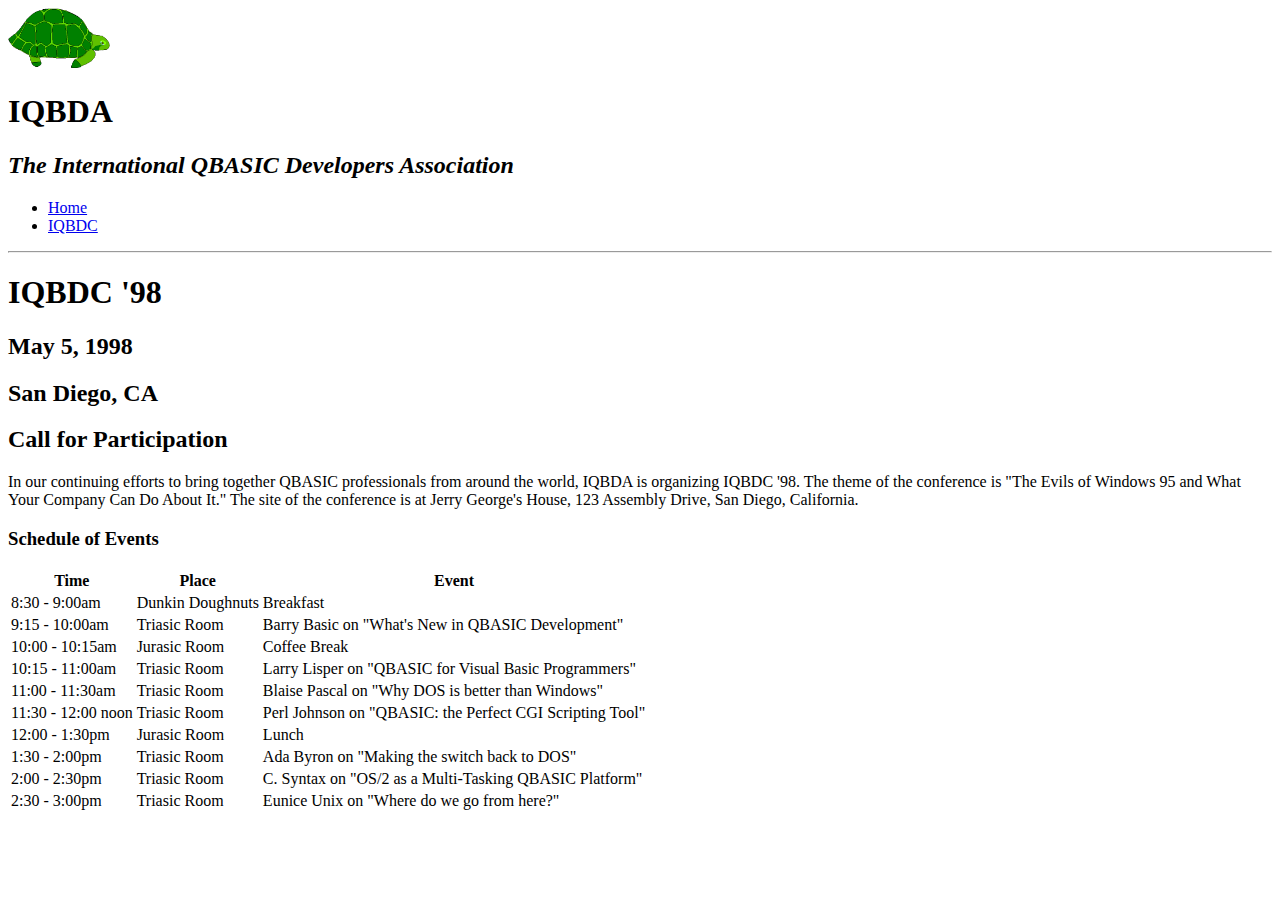
==== iqbdc.html @ 31531ba2 "Completed part 2" ====
<!DOCTYPE html>
<html>
  <head>
    <meta http-equiv="Content-Type" content= "text/html; charset=utf-8">
    <title>IQBDA</title>
    <link rel="stylesheet" type="text/css" href="base.css" media="screen" />
  </head>
  <body>
    <div id="page-wrapper">
      
      <div id="masthead">
        <img width="102" height="60" src="Skittles.gif" alt="logo">
          <h1>IQBDA</h1>
       
        <h2><i>The International QBASIC Developers
          Association</i></h2>
      </div>
      
      <nav id="navbar">
        <ul>
          <li>
            <a href="index.html">Home</a>
          </li>
          <li>
            <a href="iqbdc.html">IQBDC</a>
          </li>
           </ul>
           </nav>
   
      <hr>
      <div id="content">
      <header>
        <h1>IQBDC '98</h1>
        <h2>May 5, 1998</h2>
        <h2>San Diego, CA</h2>
        <h2>Call for Participation</h2>
        <p>In our continuing efforts to bring together QBASIC professionals from around the world, IQBDA is organizing IQBDC '98. The theme of the conference is "The Evils of Windows 95 and What Your Company Can Do About It." The site of the conference is at Jerry George's House, 123 Assembly Drive, San Diego, California.
        </p>
        <h3>Schedule of Events</h3>
      </header>
      
      <table>      
        <tr>
          <th>Time</th>
          <th>Place</th>
          <th>Event</th>
        </tr>
        <tr>
          <td>8:30 - 9:00am</td>   
          <td>Dunkin Doughnuts</td>    
          <td>Breakfast</td>
        </tr>
        <tr>
          <td>9:15 - 10:00am</td>  
          <td>Triasic Room</td>    
          <td>Barry Basic on "What's New in QBASIC Development"</td>
        </tr>
        <tr>
          <td>10:00 - 10:15am</td>     
          <td>Jurasic Room</td>    
          <td>Coffee Break</td>
        </tr>
        <tr>
          <td>10:15 - 11:00am</td>     
          <td>Triasic Room</td>    
          <td>Larry Lisper on "QBASIC for Visual Basic Programmers"</td>
        </tr>
        <tr>
          <td>11:00 - 11:30am</td>     
          <td>Triasic Room</td>    
          <td>Blaise Pascal on "Why DOS is better than Windows"</td>
        </tr>
        <tr>
          <td>11:30 - 12:00 noon</td>  
          <td>Triasic Room</td>
          <td>Perl Johnson on "QBASIC: the Perfect CGI Scripting Tool"</td>
        </tr>
        <tr>
          <td>12:00 - 1:30pm</td>  
          <td>Jurasic Room</td>    
          <td>Lunch</td>
        </tr>
        <tr>
          <td>1:30 - 2:00pm</td>   
          <td>Triasic Room</td>    
          <td>Ada Byron on "Making the switch back to DOS"</td>
        </tr>
        <tr>
          <td>2:00 - 2:30pm</td>   
          <td>Triasic Room</td>    
          <td>C. Syntax on "OS/2 as a Multi-Tasking QBASIC Platform"</td>
        </tr>
        <tr>
          <td>2:30 - 3:00pm</td>   
          <td>Triasic Room</td>    
          <td>Eunice Unix on "Where do we go from here?"</td>
        </tr>
     </table>     
        
      </div>

    </div>
  </body>
</html>
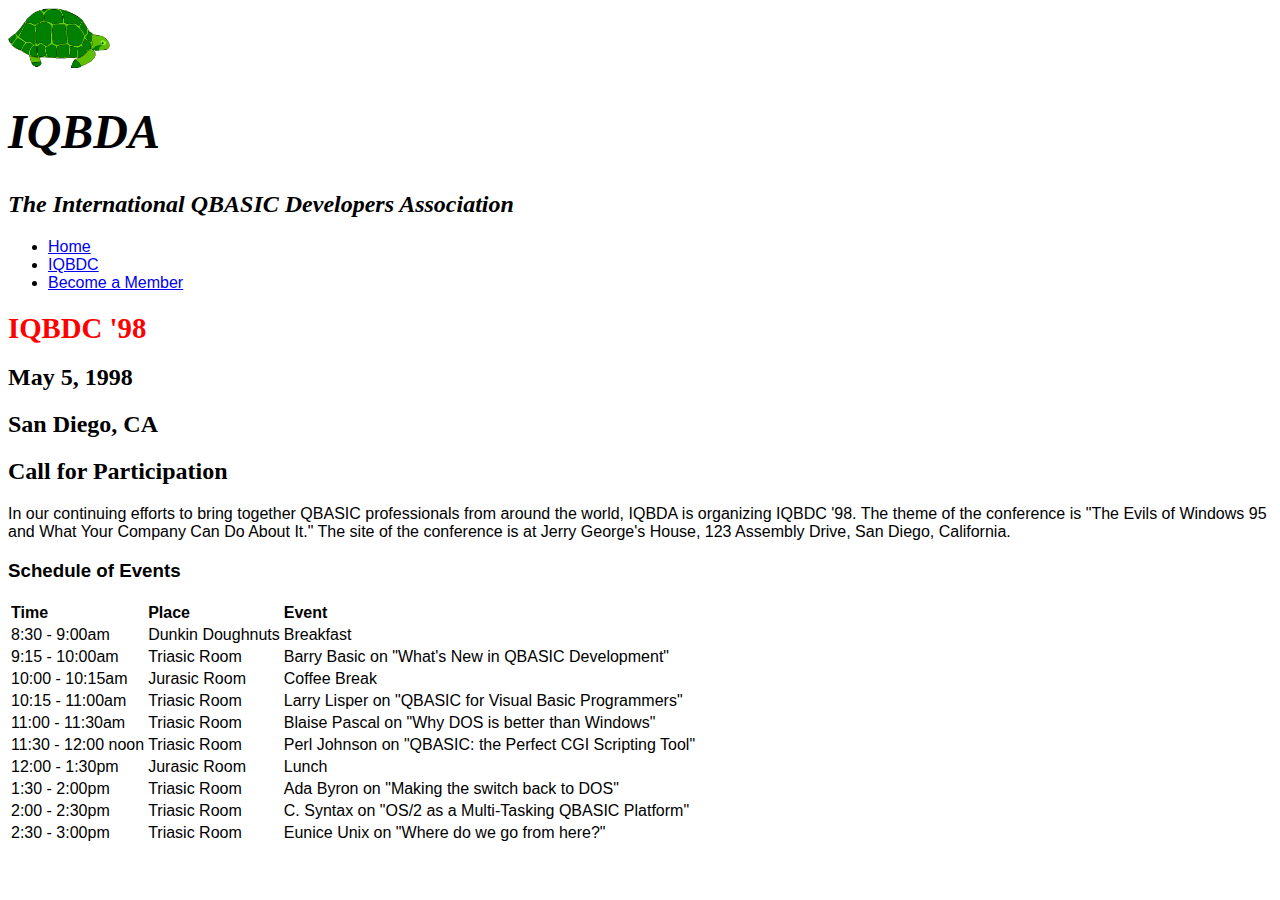
==== commit 3dd131a4: "Completed part 4" ====
--- a/iqbdc.html
+++ b/iqbdc.html
@@ -1,20 +1,26 @@
+
 <!DOCTYPE html>
 <html>
   <head>
-    <meta http-equiv="Content-Type" content= "text/html; charset=utf-8">
-    <title>IQBDA</title>
+    <meta charset="utf-8">
+    <title>IQBDC '98</title>
+    <style>
+      th {
+  text-align: left;
+}
+      #page-title h1 {
+  color: red;
+}
+    </style>
     <link rel="stylesheet" type="text/css" href="base.css" media="screen" />
   </head>
   <body>
     <div id="page-wrapper">
-      
-      <div id="masthead">
+      <header id="page-header">
         <img width="102" height="60" src="Skittles.gif" alt="logo">
-          <h1>IQBDA</h1>
-       
-        <h2><i>The International QBASIC Developers
-          Association</i></h2>
-      </div>
+        <h1>IQBDA</h1>
+        <h2>The International QBASIC Developers Association</h2>
+      </header>
       
       <nav id="navbar">
         <ul>
@@ -24,81 +30,35 @@
           <li>
             <a href="iqbdc.html">IQBDC</a>
           </li>
-           </ul>
-           </nav>
-   
-      <hr>
+          <li>
+            <a href="member.html">Become a Member</a>
+          </li>
+        </ul>
+      </nav>
       <div id="content">
-      <header>
-        <h1>IQBDC '98</h1>
-        <h2>May 5, 1998</h2>
-        <h2>San Diego, CA</h2>
-        <h2>Call for Participation</h2>
-        <p>In our continuing efforts to bring together QBASIC professionals from around the world, IQBDA is organizing IQBDC '98. The theme of the conference is "The Evils of Windows 95 and What Your Company Can Do About It." The site of the conference is at Jerry George's House, 123 Assembly Drive, San Diego, California.
-        </p>
+        <header id="page-title">
+          <h1>IQBDC '98</h1>
+          <h2>May 5, 1998</h2>
+          <h2>San Diego, CA</h2>
+          <h2>Call for Participation</h2>
+        </header>
+        
+        <p>In our continuing efforts to bring together QBASIC professionals from around the world, IQBDA is organizing IQBDC '98. The theme of the conference is "The Evils of Windows 95 and What Your Company Can Do About It." The site of the conference is at Jerry George's House, 123 Assembly Drive, San Diego, California.</p>
         <h3>Schedule of Events</h3>
-      </header>
-      
-      <table>      
-        <tr>
-          <th>Time</th>
-          <th>Place</th>
-          <th>Event</th>
-        </tr>
-        <tr>
-          <td>8:30 - 9:00am</td>   
-          <td>Dunkin Doughnuts</td>    
-          <td>Breakfast</td>
-        </tr>
-        <tr>
-          <td>9:15 - 10:00am</td>  
-          <td>Triasic Room</td>    
-          <td>Barry Basic on "What's New in QBASIC Development"</td>
-        </tr>
-        <tr>
-          <td>10:00 - 10:15am</td>     
-          <td>Jurasic Room</td>    
-          <td>Coffee Break</td>
-        </tr>
-        <tr>
-          <td>10:15 - 11:00am</td>     
-          <td>Triasic Room</td>    
-          <td>Larry Lisper on "QBASIC for Visual Basic Programmers"</td>
-        </tr>
-        <tr>
-          <td>11:00 - 11:30am</td>     
-          <td>Triasic Room</td>    
-          <td>Blaise Pascal on "Why DOS is better than Windows"</td>
-        </tr>
-        <tr>
-          <td>11:30 - 12:00 noon</td>  
-          <td>Triasic Room</td>
-          <td>Perl Johnson on "QBASIC: the Perfect CGI Scripting Tool"</td>
-        </tr>
-        <tr>
-          <td>12:00 - 1:30pm</td>  
-          <td>Jurasic Room</td>    
-          <td>Lunch</td>
-        </tr>
-        <tr>
-          <td>1:30 - 2:00pm</td>   
-          <td>Triasic Room</td>    
-          <td>Ada Byron on "Making the switch back to DOS"</td>
-        </tr>
-        <tr>
-          <td>2:00 - 2:30pm</td>   
-          <td>Triasic Room</td>    
-          <td>C. Syntax on "OS/2 as a Multi-Tasking QBASIC Platform"</td>
-        </tr>
-        <tr>
-          <td>2:30 - 3:00pm</td>   
-          <td>Triasic Room</td>    
-          <td>Eunice Unix on "Where do we go from here?"</td>
-        </tr>
-     </table>     
-        
+        <table>
+          <tr><th>Time</th><th>Place</th><th>Event</th></tr>
+          <tr><td>8:30 - 9:00am</td><td>Dunkin Doughnuts</td><td>Breakfast</td></tr>
+          <tr><td>9:15 - 10:00am</td><td>Triasic Room</td><td>Barry Basic on "What's New in QBASIC Development"</td></tr>
+          <tr><td>10:00 - 10:15am</td><td>Jurasic Room</td><td>Coffee Break</td></tr>
+          <tr><td>10:15 - 11:00am</td><td>Triasic Room</td><td>Larry Lisper on "QBASIC for Visual Basic Programmers"</td></tr>
+          <tr><td>11:00 - 11:30am</td><td>Triasic Room</td><td> Blaise Pascal on "Why DOS is better than Windows"</td></tr>
+          <tr><td>11:30 - 12:00 noon</td><td>Triasic Room</td><td> Perl Johnson on "QBASIC: the Perfect CGI Scripting Tool"</td></tr>
+          <tr><td>12:00 - 1:30pm</td><td>Jurasic Room</td><td>Lunch</td></tr>
+          <tr><td>1:30 - 2:00pm</td><td>Triasic Room</td><td>Ada Byron on "Making the switch back to DOS"</td></tr>
+          <tr><td>2:00 - 2:30pm</td><td>Triasic Room</td><td>C. Syntax on "OS/2 as a Multi-Tasking QBASIC Platform"</td></tr>
+          <tr><td>2:30 - 3:00pm</td><td>Triasic Room</td><td>Eunice Unix on "Where do we go from here?"</td></tr>
+        </table>
       </div>
-
     </div>
   </body>
-</html>+</html>
--- a/base.css
+++ b/base.css
@@ -0,0 +1,15 @@
+#page-header h1 {
+  font: bold italic 3em "Georgia", "Times", serif;
+}
+#page-header h2 {
+  font: bolder italic 1.5em "Georgia", "Times", serif;
+}
+#page-title h1 {
+  font: bold 1.8em "Georgia", "Times", serif;
+}
+#page-title h2 {
+  font: bolder 1.5em "Georgia", "Times", serif;
+}
+body{
+  font: 1em Verdana, Helvetica, Arial, sans-serif;
+}
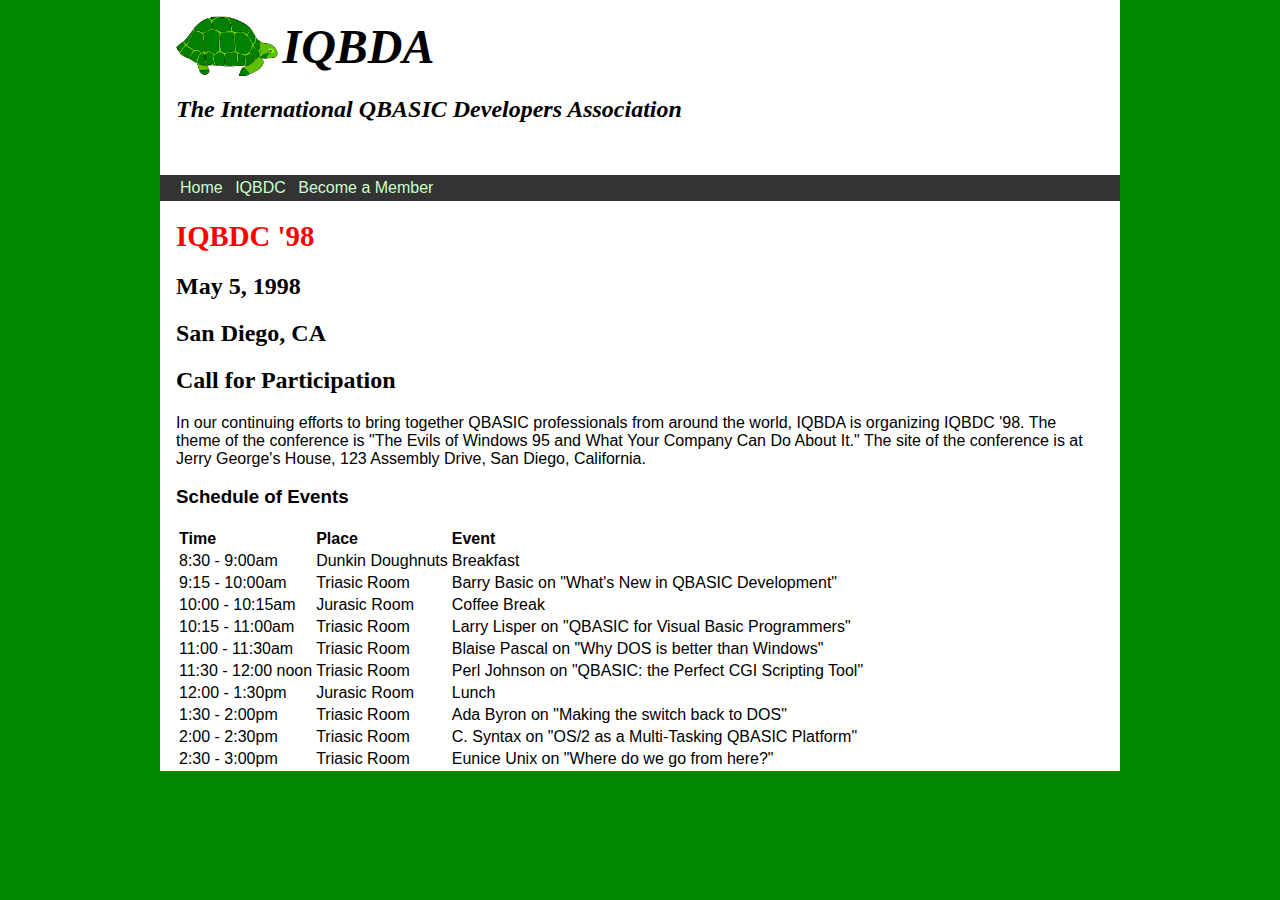
==== commit b3b3e304: "Completed part 5" ====
--- a/iqbdc.html
+++ b/iqbdc.html
@@ -4,15 +4,8 @@
   <head>
     <meta charset="utf-8">
     <title>IQBDC '98</title>
-    <style>
-      th {
-  text-align: left;
-}
-      #page-title h1 {
-  color: red;
-}
-    </style>
     <link rel="stylesheet" type="text/css" href="base.css" media="screen" />
+    <link rel="stylesheet" type="text/css" href="iqbdc.css" media="screen"/>
   </head>
   <body>
     <div id="page-wrapper">
--- a/base.css
+++ b/base.css
@@ -1,8 +1,44 @@
+#page-wrapper {
+  width: 960px;
+  background-color: white;
+  margin: 0 auto; /* tb lr */
+}
+#page-header, #navbar, #content {
+  padding: 0 1em;
+}
+#page-header {
+  padding: 1em;
+}
+#page-header img {
+  vertical-align: middle;
+}
 #page-header h1 {
   font: bold italic 3em "Georgia", "Times", serif;
+  display: inline-block;
+  margin: 0;
+  vertical-align: middle;
 }
 #page-header h2 {
   font: bolder italic 1.5em "Georgia", "Times", serif;
+}
+#navbar {
+  background-color: #333;
+}
+#navbar ul {
+  padding: 0;
+}
+#navbar ul li {
+  display: inline-block;
+}
+#navbar a {
+  color: #CCFFCC;
+  text-decoration: none;
+  padding: 0.25em;
+  display: inline-block;
+}
+#navbar a:hover {
+  background-color: #666;
+  text-shadow: 2px 2px #333;
 }
 #page-title h1 {
   font: bold 1.8em "Georgia", "Times", serif;
@@ -12,4 +48,7 @@
 }
 body{
   font: 1em Verdana, Helvetica, Arial, sans-serif;
+  background-color: rgb(0, 136, 0);
+  margin: 0;
+  padding: 0;
 }
--- a/iqbdc.css
+++ b/iqbdc.css
@@ -0,0 +1,6 @@
+th {
+  text-align: left;
+}
+header#page-title h1 {
+  color: red;
+}
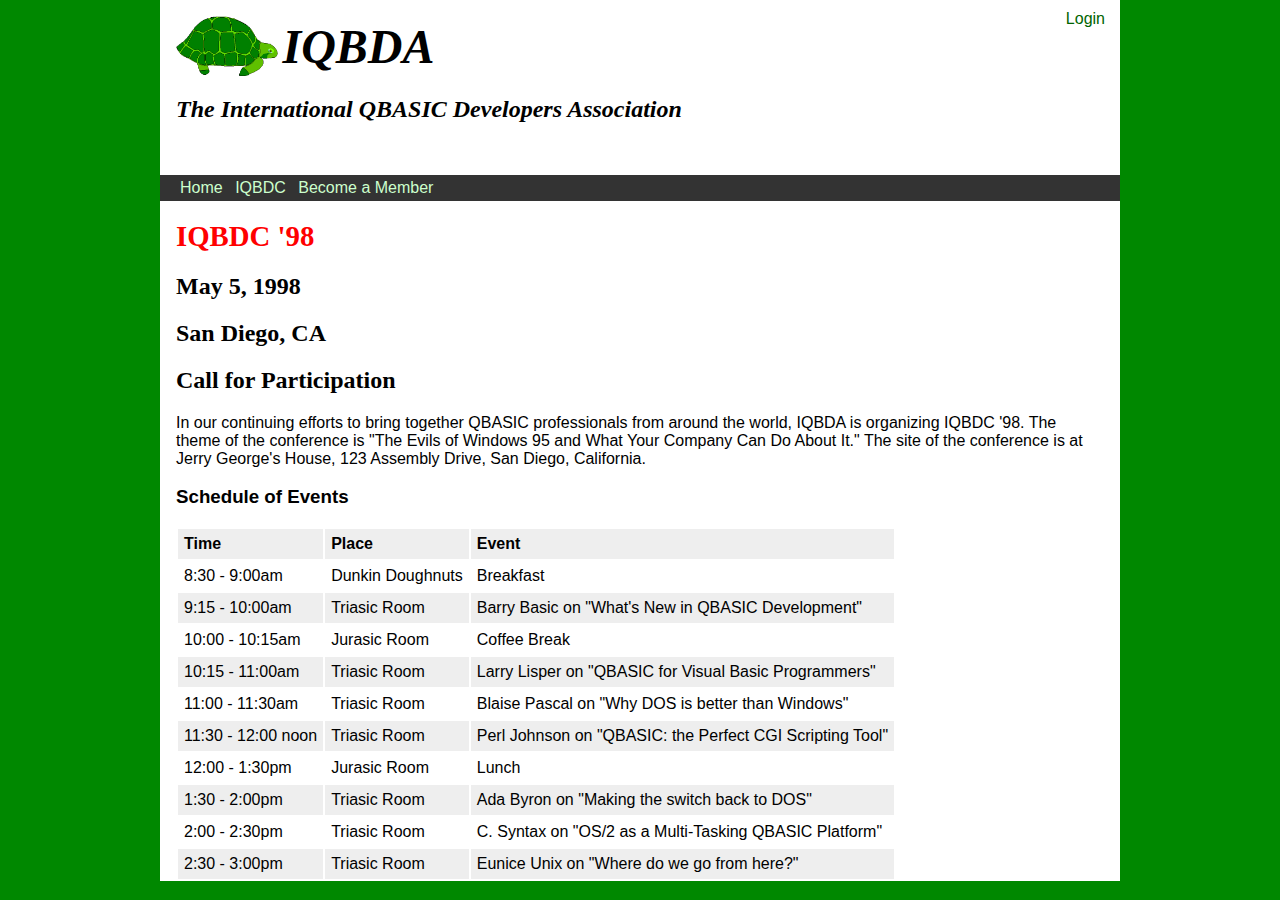
==== commit 8190930c: "Finished Project. All done!" ====
--- a/iqbdc.html
+++ b/iqbdc.html
@@ -13,6 +13,7 @@
         <img width="102" height="60" src="Skittles.gif" alt="logo">
         <h1>IQBDA</h1>
         <h2>The International QBASIC Developers Association</h2>
+        <nav id="user-links"><a href="login">Login</a></nav>
       </header>
       
       <nav id="navbar">
--- a/base.css
+++ b/base.css
@@ -8,6 +8,7 @@
 }
 #page-header {
   padding: 1em;
+  position: relative;
 }
 #page-header img {
   vertical-align: middle;
@@ -20,6 +21,23 @@
 }
 #page-header h2 {
   font: bolder italic 1.5em "Georgia", "Times", serif;
+}
+#page-header #user-links {
+  position: absolute;
+  top: 10px;
+  right: 15px;
+}
+#user-links {
+  position: absolute;
+  top: 10px;
+  right: 15px;
+}
+#user-links a {
+  color: darkgreen;
+  text-decoration: none;
+}
+#user-links a:hover {
+  text-decoration: underline;
 }
 #navbar {
   background-color: #333;
@@ -52,3 +70,19 @@
   margin: 0;
   padding: 0;
 }
+th, td {
+  padding: 6px;
+}
+tr:nth-child(odd) {
+  background-color: #eee;
+}
+label {
+  font-weight: bold;
+  display: block;
+  margin-top: 10px;
+}
+input[type=radio] + label, input[type=checkbox] + label {
+  font-weight: normal;
+  display: inline;
+}
+
